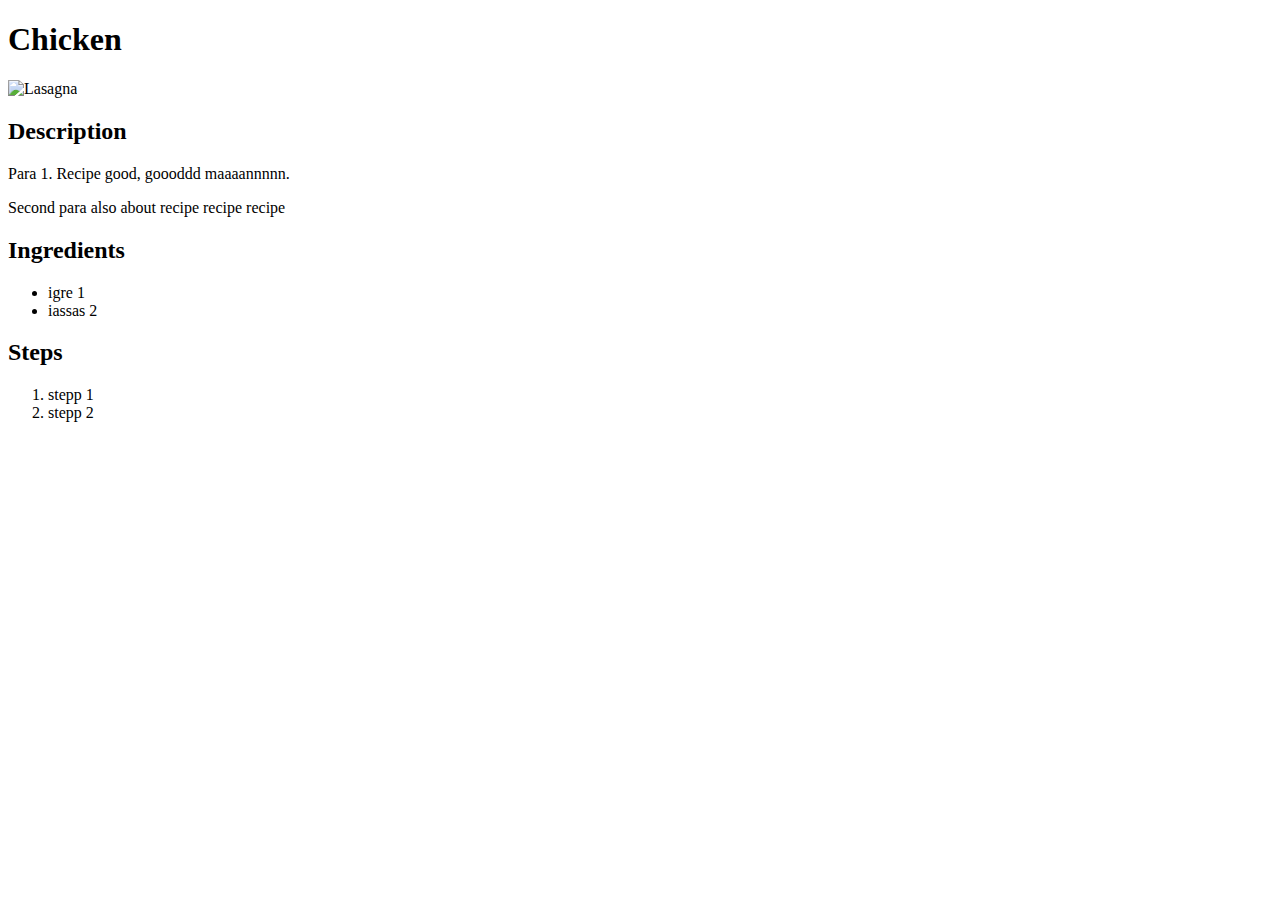
==== recipes/chicken.html @ 7a9f53ae "created project" ====
<!DOCTYPE html>
<html lang="en">
<head>
    <meta charset="UTF-8">
    <meta name="viewport" content="width=device-width, initial-scale=1.0">
    <title>Document</title>
</head>
<body>
    <h1>Chicken</h1>
    <img src="https://www.allrecipes.com/thmb/UaPNYfJjJA0FcMAA9PqAX9TF8jU=/750x0/filters:no_upscale():max_bytes(150000):strip_icc():format(webp)/1660752-ff64431f52804d10acc0f39f7ce72b56.jpg" alt="Lasagna">
    <h2>Description</h2>
    <p>
        Para 1. Recipe good, goooddd maaaannnnn.
    </p>
    <p>
        Second para also about recipe recipe recipe
    </p>
    <h2>Ingredients</h2>
    <ul>
        <li>igre 1</li>
        <li>iassas 2</li>
    </ul>
    <h2>Steps</h2>
    <ol>
        <li>stepp 1</li>
        <li>stepp 2</li>
    </ol>
</body>
</html>
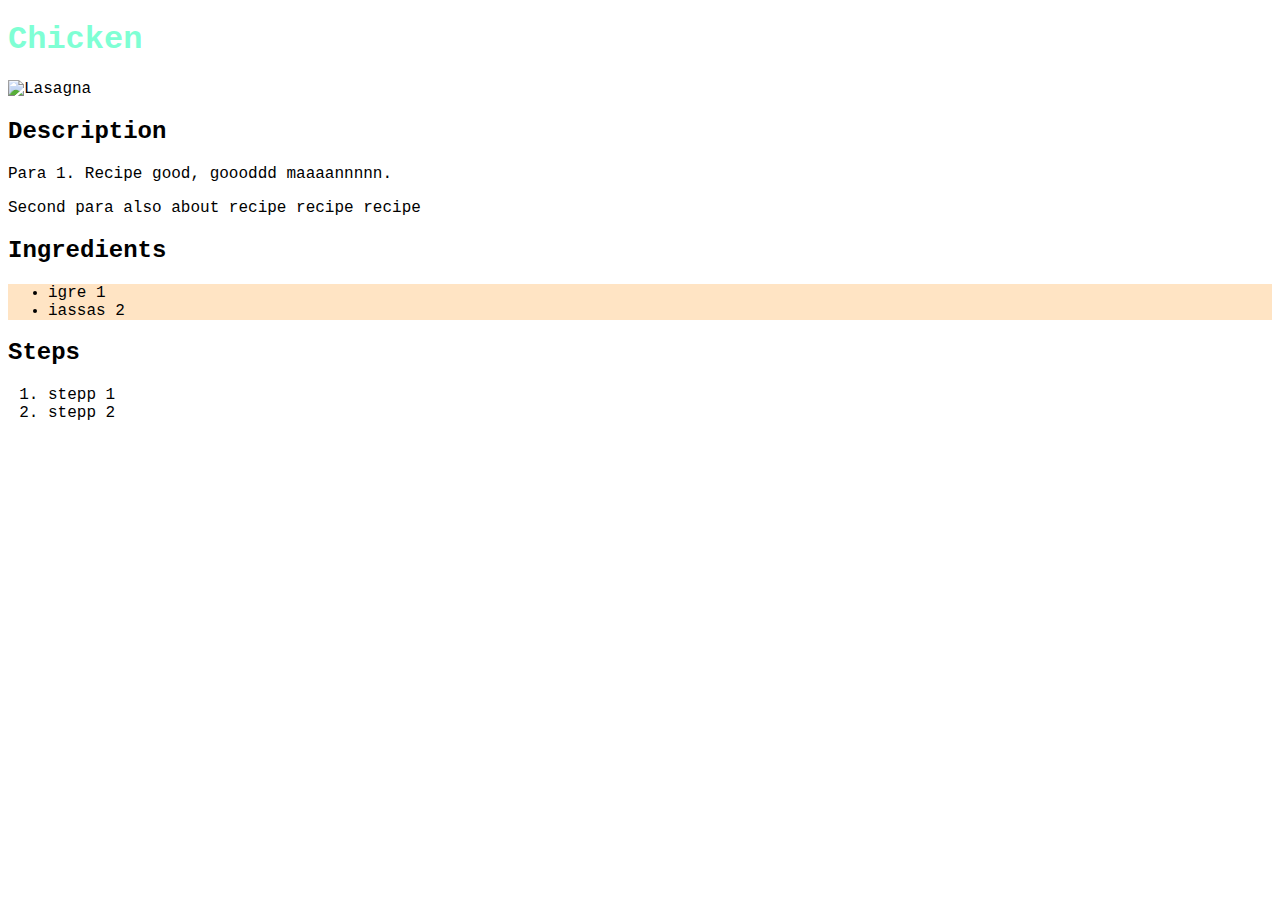
==== commit 6842ec97: "feat: add style.css" ====
--- a/recipes/chicken.html
+++ b/recipes/chicken.html
@@ -4,6 +4,7 @@
     <meta charset="UTF-8">
     <meta name="viewport" content="width=device-width, initial-scale=1.0">
     <title>Document</title>
+    <link rel="stylesheet" href="../style.css">
 </head>
 <body>
     <h1>Chicken</h1>
--- a/style.css
+++ b/style.css
@@ -0,0 +1,13 @@
+body {
+    font-family: 'Courier New', Courier, monospace;
+}
+    
+h1 {
+    color: aquamarine;
+
+}
+
+ul {
+    background-color: bisque;
+}
+
